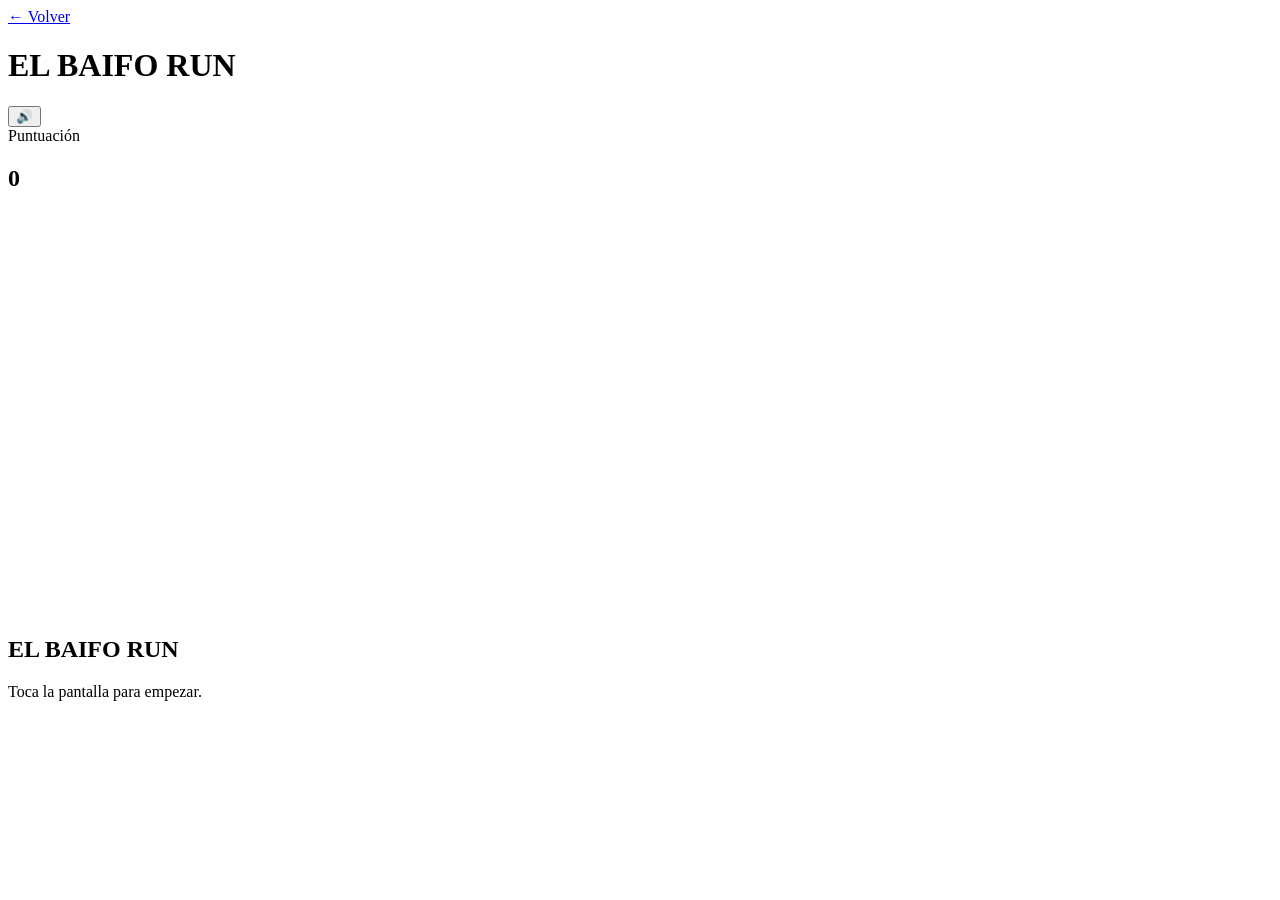
==== elbaifo.html @ 73f0d35b "Crear elbaifo.html" ====
<!DOCTYPE html>
<html lang="es">

<head>

    <meta charset="UTF-8">

    <meta name="viewport" content="width=device-width, initial-scale=1.0">

    <title>EL BAIFO RUN</title>

    <link rel="icon" type="image/png" href="elbaifo.png">

    <link rel="stylesheet" href="elbaifo.css">

    <link rel="manifest" href="elbaifo_manifest.json">

    <meta name="theme-color" content="#1b1b1b">

</head>


<body>

    <div id="game-container">


        <header id="game-header">


            <a id="back-button" href="juegos.html">

                ← Volver

            </a>



            <h1>

                EL BAIFO RUN

            </h1>



            <button id="music-button" class="game-icon-button">

                🔊

            </button>


        </header>




        <div id="score-container">


            <span>

                Puntuación

            </span>


            <h2 id="score">

                0

            </h2>


        </div>





        <canvas id="game-canvas" width="800" height="400"></canvas>





        <div id="start-screen">


            <h2>

                EL BAIFO RUN

            </h2>



            <p>

                Toca la pantalla para empezar.

            </p>


        </div>






        <div id="game-over" style="display:none;">



            <h2>

                GAME OVER

            </h2>




            <p>

                Puntuación:

                <span id="final-score">

                    0

                </span>


            </p>






            <p>

                Récord:

                <span id="best-score">

                    0

                </span>



                <span id="new-record" style="display:none;">

                    ¡NUEVO!

                </span>


            </p>






            <p>

                Puntos acumulados:

                <span id="total-points">

                    0

                </span>


            </p>





            <button id="restart-button">

                Jugar otra vez

            </button>






            <a id="exit-button" href="juegos.html">

                Volver a Juegos

            </a>



        </div>




    </div>





    <script src="elbaifo.js"></script>




    <script>

    if("serviceWorker" in navigator){

        navigator.serviceWorker.register(

            "elbaifo_sw.js"

        );

    }

    </script>



</body>

</html>
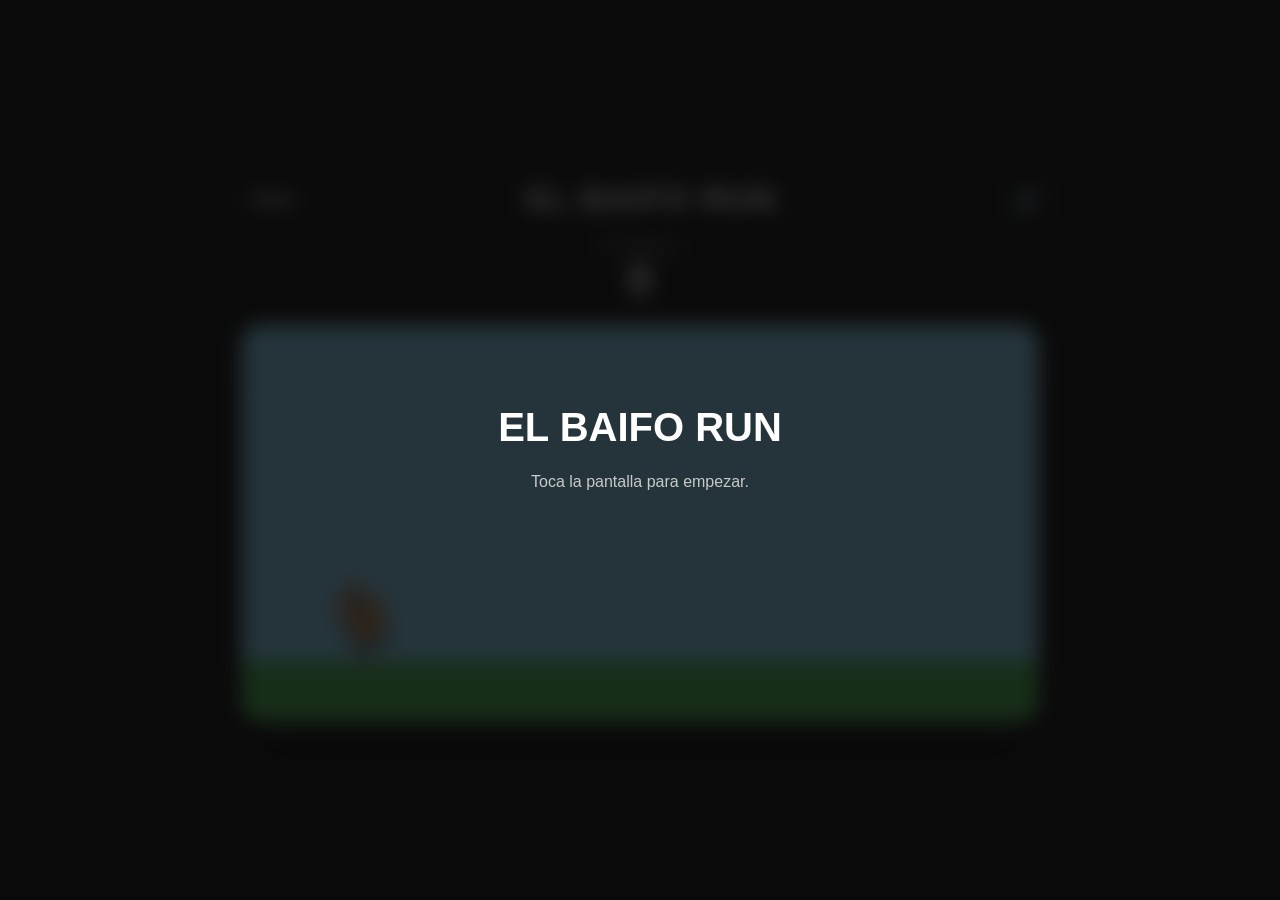
==== commit a3c1c4f9: "Actualizar elbaifo.html" ====
--- a/elbaifo.html
+++ b/elbaifo.html
@@ -13,9 +13,11 @@
 
     <link rel="stylesheet" href="elbaifo.css">
 
-    <link rel="manifest" href="elbaifo_manifest.json">
-
-    <meta name="theme-color" content="#1b1b1b">
+    <link rel="manifest" href="elbaifo-manifest.json">
+
+<meta name="theme-color" content="#1b1b1b">
+<meta name="apple-mobile-web-app-capable" content="yes">
+<meta name="apple-mobile-web-app-status-bar-style" content="black-translucent">
 
 </head>
 
@@ -221,17 +223,17 @@
 
     <script>
 
-    if("serviceWorker" in navigator){
-
-        navigator.serviceWorker.register(
-
-            "elbaifo_sw.js"
-
-        );
-
-    }
-
-    </script>
+if("serviceWorker" in navigator){
+
+    navigator.serviceWorker.register(
+
+        "elbaifo-sw.js"
+
+    );
+
+}
+
+</script>
 
 
 
--- a/elbaifo.css
+++ b/elbaifo.css
@@ -0,0 +1,421 @@
+@font-face{
+
+    font-family:"SF Pro";
+
+    src:url("./SF-Pro.woff2") format("woff2");
+
+    font-weight:100 900;
+
+    font-style:normal;
+
+    font-display:swap;
+
+}
+
+*{
+
+    margin:0;
+
+    padding:0;
+
+    box-sizing:border-box;
+
+}
+
+html,
+body{
+
+    width:100%;
+
+    height:100%;
+
+    overflow:hidden;
+
+    font-family:"SF Pro",sans-serif;
+
+    background:#101010;
+
+    color:white;
+
+}
+
+body{
+
+    display:flex;
+
+    justify-content:center;
+
+    align-items:center;
+
+}
+
+#game-container{
+
+    position:relative;
+
+    width:100%;
+
+    height:100%;
+
+    display:flex;
+
+    flex-direction:column;
+
+    justify-content:center;
+
+    align-items:center;
+
+    padding:20px;
+
+}
+
+
+#game-header{
+
+    width:100%;
+
+    max-width:820px;
+
+    display:flex;
+
+    justify-content:space-between;
+
+    align-items:center;
+
+    margin-bottom:15px;
+
+}
+
+
+#game-header h1{
+
+    font-size:2rem;
+
+    font-weight:800;
+
+    letter-spacing:2px;
+
+}
+
+
+#back-button{
+
+    color:white;
+
+    text-decoration:none;
+
+    font-weight:600;
+
+    transition:.2s;
+
+}
+
+
+#back-button:hover{
+
+    opacity:.7;
+
+}
+
+
+#score-container{
+
+    display:flex;
+
+    flex-direction:column;
+
+    align-items:center;
+
+    margin-bottom:18px;
+
+}
+
+
+#score-container span{
+
+    color:#C7C7C7;
+
+    font-size:.95rem;
+
+}
+
+
+#score{
+
+    font-size:2.8rem;
+
+    font-weight:800;
+
+}
+
+
+
+#game-canvas{
+
+    width:800px;
+
+    height:400px;
+
+    max-width:100%;
+
+    background:#1b1b1b;
+
+    border:2px solid rgba(255,255,255,.15);
+
+    border-radius:22px;
+
+    box-shadow:
+
+    0 20px 60px rgba(0,0,0,.45),
+
+    0 0 25px rgba(255,255,255,.1);
+
+}
+
+
+
+#start-screen,
+#game-over{
+
+    position:absolute;
+
+    inset:0;
+
+    display:flex;
+
+    flex-direction:column;
+
+    justify-content:center;
+
+    align-items:center;
+
+    text-align:center;
+
+    gap:18px;
+
+    background:rgba(10,10,10,.78);
+
+    backdrop-filter:blur(10px);
+
+}
+
+
+
+#start-screen h2,
+#game-over h2{
+
+    font-size:2.5rem;
+
+}
+
+
+
+#start-screen p,
+#game-over p{
+
+    color:#C9C9C9;
+
+    line-height:1.7;
+
+    max-width:300px;
+
+}
+
+
+
+#restart-button,
+#exit-button{
+
+    width:220px;
+
+    padding:14px;
+
+    border-radius:18px;
+
+    text-decoration:none;
+
+    border:none;
+
+    cursor:pointer;
+
+    color:white;
+
+    background:#1f8f4d;
+
+    font-family:"SF Pro",sans-serif;
+
+    font-weight:700;
+
+    transition:.25s;
+
+}
+
+
+
+#restart-button:hover,
+#exit-button:hover{
+
+    transform:translateY(-3px);
+
+    background:#29b765;
+
+}
+
+
+
+#best-score{
+
+    font-weight:700;
+
+    color:white;
+
+}
+
+
+
+#new-record{
+
+    margin-left:8px;
+
+    color:#FFD54A;
+
+    font-weight:800;
+
+    text-shadow:
+
+    0 0 12px rgba(255,213,74,.9);
+
+    animation:newRecord .8s ease-in-out infinite alternate;
+
+}
+
+
+
+@keyframes newRecord{
+
+    from{
+
+        opacity:.65;
+
+        transform:scale(1);
+
+    }
+
+    to{
+
+        opacity:1;
+
+        transform:scale(1.08);
+
+    }
+
+}
+
+
+
+#total-points{
+
+    font-weight:700;
+
+    color:#FFD54A;
+
+}
+
+
+
+.game-icon-button{
+
+    width:45px;
+
+    height:45px;
+
+    border-radius:12px;
+
+    border:2px solid rgba(255,255,255,0.2);
+
+    background:rgba(0,0,0,0.35);
+
+    color:white;
+
+    font-size:22px;
+
+    display:flex;
+
+    align-items:center;
+
+    justify-content:center;
+
+    cursor:pointer;
+
+    backdrop-filter:blur(8px);
+
+    transition:0.2s;
+
+}
+
+
+
+.game-icon-button:hover{
+
+    transform:scale(1.05);
+
+}
+
+
+
+.game-icon-button:active{
+
+    transform:scale(0.9);
+
+}
+
+
+
+@media(max-width:900px){
+
+
+    #game-header{
+
+        max-width:100%;
+
+    }
+
+
+
+    #game-header h1{
+
+        font-size:1.4rem;
+
+    }
+
+
+
+    #score{
+
+        font-size:2rem;
+
+    }
+
+
+
+    #game-canvas{
+
+        width:100%;
+
+        height:auto;
+
+        aspect-ratio:800/400;
+
+    }
+
+
+
+    #start-screen h2,
+    #game-over h2{
+
+        font-size:2rem;
+
+    }
+
+
+}
